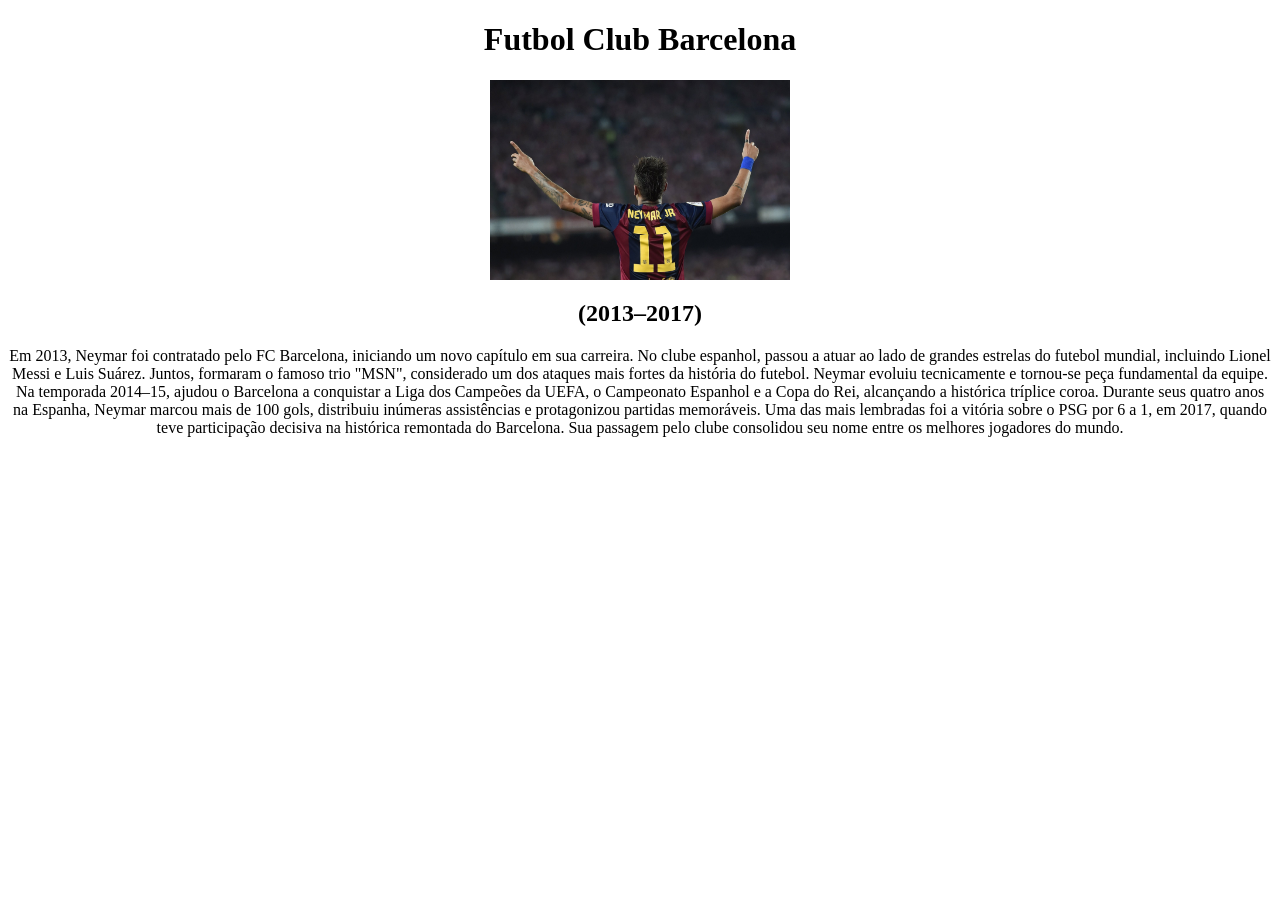
==== barcelona.html @ 925c537c "." ====
<!DOCTYPE html>
<html lang="en">
<head>
    <meta charset="UTF-8">
    <meta name="viewport" content="width=device-width, initial-scale=1.0">
    <title>Futbol Club Barcelona</title>
    <style>
        body {text-align: center;}
    </style>
</head>
<body>
    <h1>Futbol Club Barcelona</h1>

    <img src="neymarbarcelona.png" style="max-width:300px; display:block; margin:10px auto;">

    <h2>(2013–2017)</h2>

    <p>Em 2013, Neymar foi contratado pelo FC Barcelona, iniciando um novo capítulo em sua carreira. No clube espanhol, passou a atuar ao lado de grandes estrelas do futebol mundial, incluindo Lionel Messi e Luis Suárez.
       Juntos, formaram o famoso trio "MSN", considerado um dos ataques mais fortes da história do futebol. Neymar evoluiu tecnicamente e tornou-se peça fundamental da equipe. Na temporada 2014–15, ajudou o Barcelona a conquistar a Liga dos Campeões da UEFA, o Campeonato Espanhol e a Copa do Rei, alcançando a histórica tríplice coroa.
       Durante seus quatro anos na Espanha, Neymar marcou mais de 100 gols, distribuiu inúmeras assistências e protagonizou partidas memoráveis. Uma das mais lembradas foi a vitória sobre o PSG por 6 a 1, em 2017, quando teve participação decisiva na histórica remontada do Barcelona. Sua passagem pelo clube consolidou seu nome entre os melhores jogadores do mundo.</p>
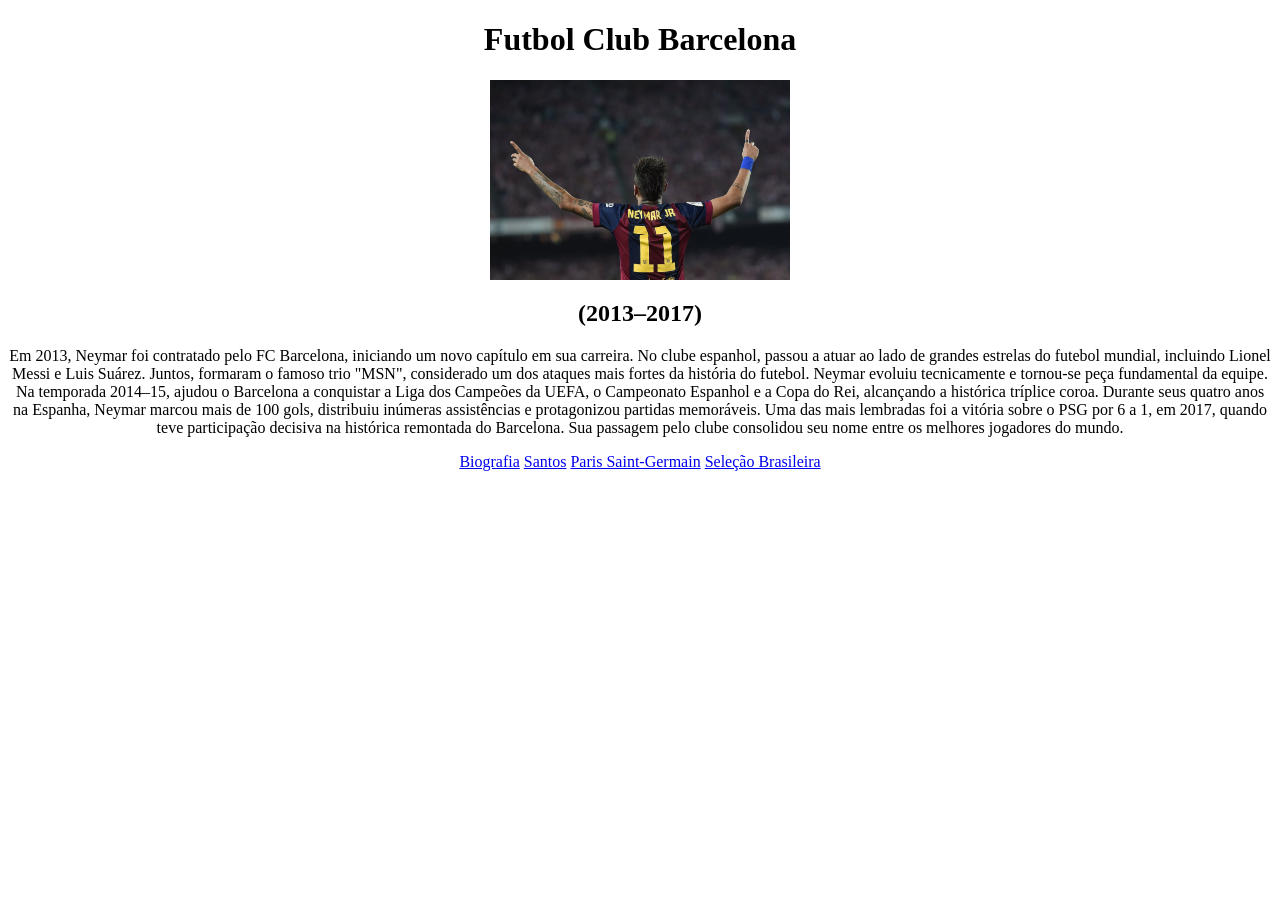
==== commit 116c0959: ".." ====
--- a/barcelona.html
+++ b/barcelona.html
@@ -17,4 +17,14 @@
 
     <p>Em 2013, Neymar foi contratado pelo FC Barcelona, iniciando um novo capítulo em sua carreira. No clube espanhol, passou a atuar ao lado de grandes estrelas do futebol mundial, incluindo Lionel Messi e Luis Suárez.
        Juntos, formaram o famoso trio "MSN", considerado um dos ataques mais fortes da história do futebol. Neymar evoluiu tecnicamente e tornou-se peça fundamental da equipe. Na temporada 2014–15, ajudou o Barcelona a conquistar a Liga dos Campeões da UEFA, o Campeonato Espanhol e a Copa do Rei, alcançando a histórica tríplice coroa.
-       Durante seus quatro anos na Espanha, Neymar marcou mais de 100 gols, distribuiu inúmeras assistências e protagonizou partidas memoráveis. Uma das mais lembradas foi a vitória sobre o PSG por 6 a 1, em 2017, quando teve participação decisiva na histórica remontada do Barcelona. Sua passagem pelo clube consolidou seu nome entre os melhores jogadores do mundo.</p>+       Durante seus quatro anos na Espanha, Neymar marcou mais de 100 gols, distribuiu inúmeras assistências e protagonizou partidas memoráveis. Uma das mais lembradas foi a vitória sobre o PSG por 6 a 1, em 2017, quando teve participação decisiva na histórica remontada do Barcelona. Sua passagem pelo clube consolidou seu nome entre os melhores jogadores do mundo.</p>
+
+       <nav>
+    <a href="index.html">Biografia</a>
+    <a href="Santos.html">Santos</a>
+    <a href="psg.html">Paris Saint-Germain</a>
+    <a href="seleção.html">Seleção Brasileira</a>
+  </nav>
+
+  </body>
+  </html>
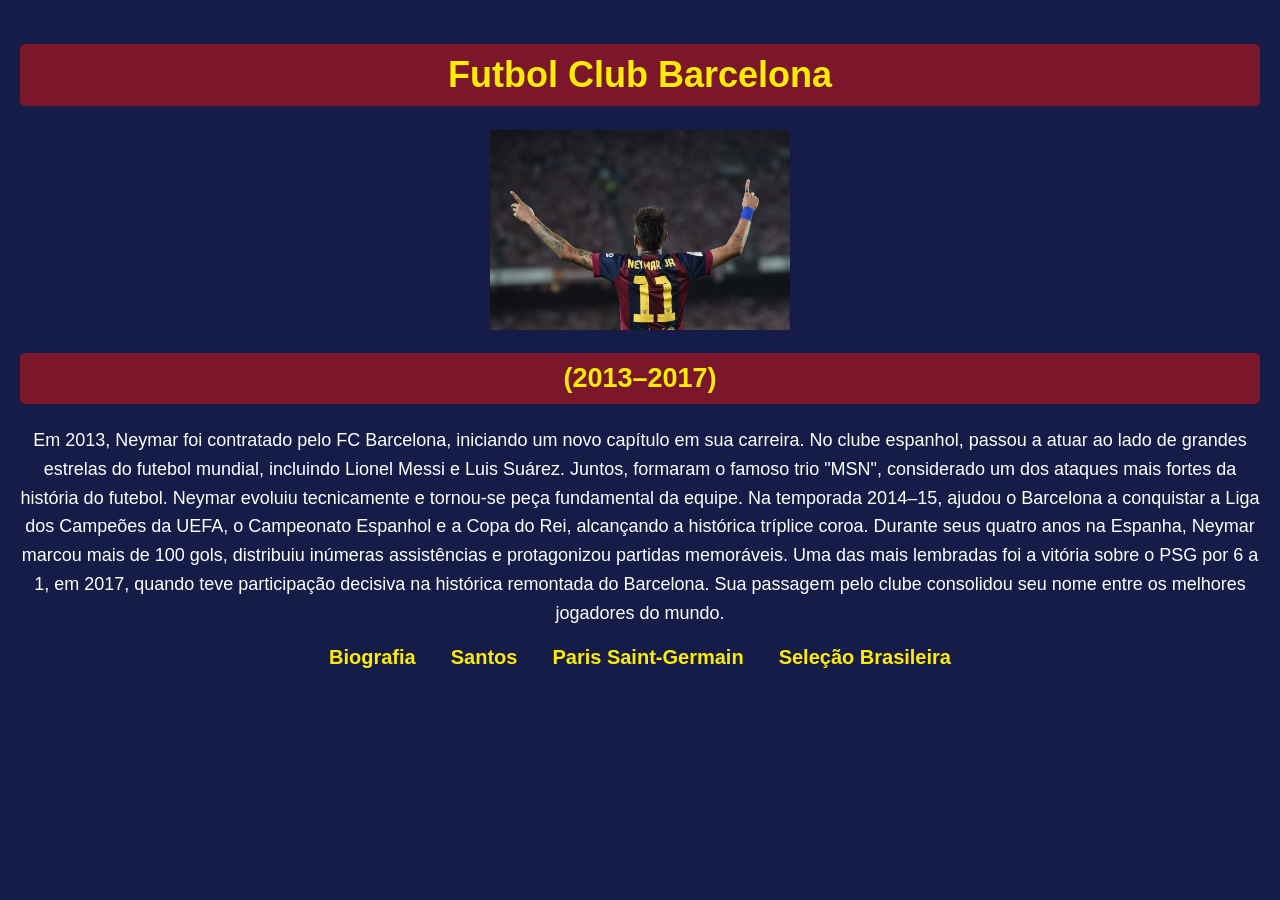
==== commit a702183b: "." ====
--- a/barcelona.html
+++ b/barcelona.html
@@ -4,6 +4,7 @@
     <meta charset="UTF-8">
     <meta name="viewport" content="width=device-width, initial-scale=1.0">
     <title>Futbol Club Barcelona</title>
+    <link rel="stylesheet" href="barcelona.css">
     <style>
         body {text-align: center;}
     </style>
--- a/barcelona.css
+++ b/barcelona.css
@@ -0,0 +1,28 @@
+body {
+    text-align: center;
+    font-size: 18px;
+    background-color: #151C48; /* Azul do Barcelona */
+    color: #FFFFFF;            /* Texto em branco para leitura */
+    font-family: Arial, sans-serif;
+    margin: 0;
+    padding: 20px;
+}
+
+h1, h2, h3 {
+    color: #FFED00;            /* Amarelo nos títulos */
+    background-color: #7B162B; /* Vermelho Vinho de fundo nos títulos */
+    padding: 10px;
+    border-radius: 5px;
+}
+
+p {
+    line-height: 1.6;
+}
+
+nav a {
+    font-size: 20px;
+    color: #FFED00;            /* Links em amarelo */
+    text-decoration: none;
+    font-weight: bold;
+    margin: 0 15px;
+}
